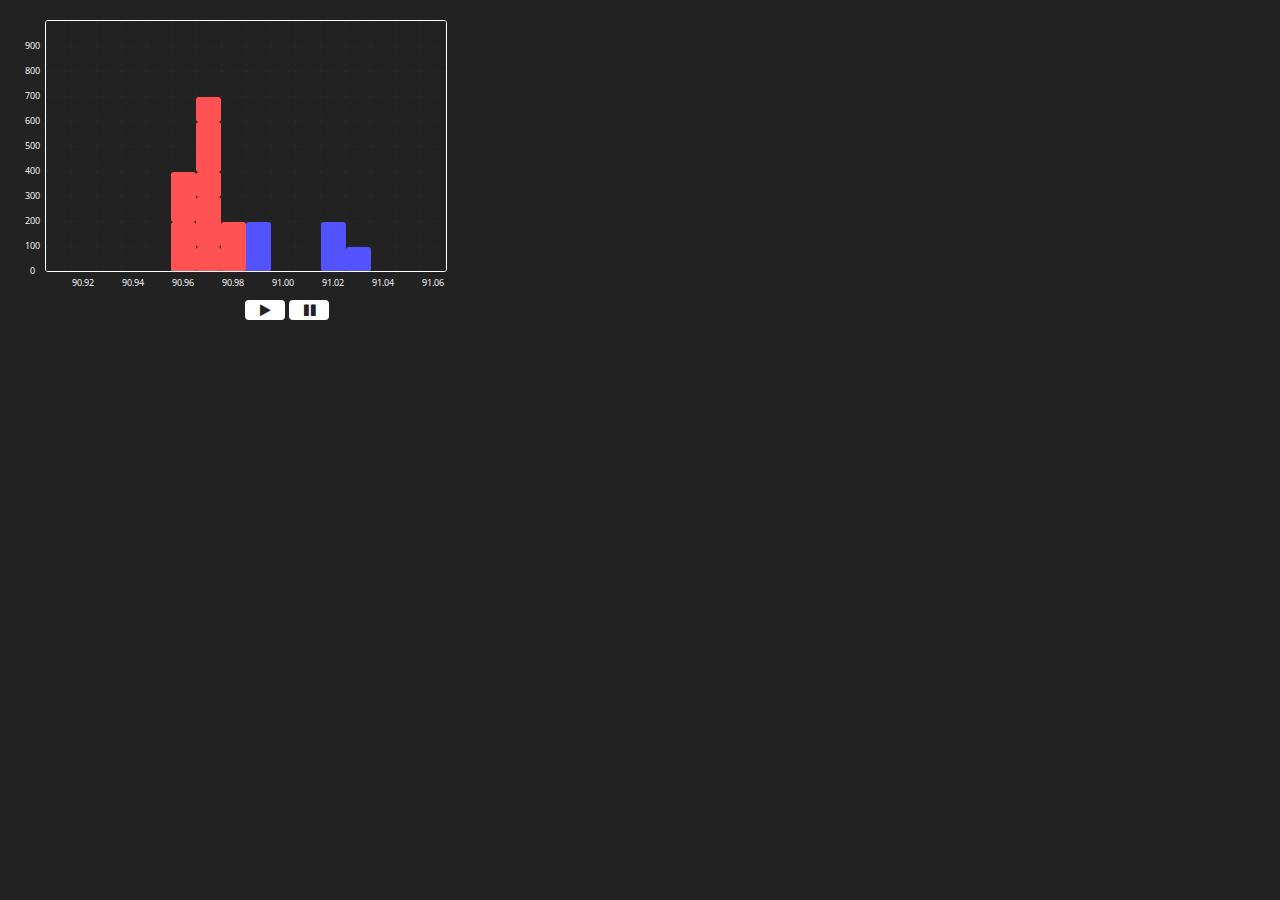
==== index.html @ e34a4f04 "Nice-looking version." ====
<!doctype html>
<script src="static/js/orderbook.js"></script>

<link rel="stylesheet" href="static/css/orderbook.css">
<link href="https://fonts.googleapis.com/css?family=Open+Sans" rel="stylesheet">
<link href="static/font-awesome/css/font-awesome.min.css" rel="stylesheet" type="text/css">

<body>

  <div class="background"></div>

  <div class="buttonPanel">
    <button><i class="fa fa-play" aria-hidden="true"></i></button>
    <button><i class="fa fa-pause" aria-hidden="true"></i></button>
  </div>

  <script>

    var book = new OrderBook();
    var display = new Display(document.body, book);

    addEventListener("keydown", function(event) {
      if (event.keyCode == 65) {
        // console.log("add order submitted...");
        // var order = new Order('add', 'bid', 9098, 100, 83992356);
        var order = randomOrder(book, 'add');
        if (order != null) {
          book.update(order);
          display.drawFrame();
        }
      }
    });
    addEventListener("keydown", function(event) {
      if (event.keyCode == 68) {
        // console.log("delete order submitted...");
        // var order = new Order('del', 'bid', 9098, 100, 83992356);
        var order = randomOrder(book, 'del');
        if (order != null) {
          book.update(order);
          display.drawFrame();
        }
      }
    });
    addEventListener("keydown", function(event) {
      if (event.keyCode == 69) {
        // console.log("market order submitted...");
        // var order = new Order('mkt', 'bid', null, 10, 90892213);
        var order = randomOrder(book, 'mkt');
        if (order != null) {
          book.update(order);
          display.drawFrame();
        }
      }
    });

    simulate(book, display);

  </script>

</body>
---- static/css/orderbook.css ----
body {
  background-color: rgb(34, 34, 34);
}

.book-inactive, .book-active, .book {
  overflow: hidden;
  max-width: 1000px;
  max-height: 500px;
  border-style: solid;
  border-color: rgb(255, 255, 255);
  border-width: 1px;
  border-radius: 3px;
  position: absolute;
  top: 20px;
  left: 45px;  /* 25 + 20 */
}

.background {
  position: static;
  border-collapse: collapse;  /* no cell borders */
  border-width: 1px;
  background-color: transparent;
  background-color: rgb(34, 34, 34);
  height: 100%;
  width: 100%;
}

.cell {
  border-style:dashed;
  border-color: rgba(255, 255, 255, 0.02);
  padding: 0px;
  border-width: 1px;
  width: 24px;
  height: 24px;
}

.bid {
  background: rgb(255, 82, 82);
  position: absolute;
  width: 25px;
  border-radius: 3px;
}

.ask {
  background: rgb(82, 82, 255);
  position: absolute;
  width: 25px;
  border-radius: 3px;
}

.orders {
  position: absolute;
}

.xlabel {
  color: white;
  position: static;
  padding: 0px;
  width: 25px;
  height: 25px;
  text-align: center;
  vertical-align: middle;
  font-family: 'Open Sans', sans-serif;
  font-size: 7pt;
}

.ylabel {
  color: white;
  position: static;
  padding: 0px;
  width: 25px;
  height: 25px;
  text-align: center;
  vertical-align: middle;
  font-family: 'Open Sans', sans-serif;
  font-size: 7pt;
}

.yaxis {
  border-collapse: collapse;
  padding: 0px;
  position: absolute;
  left: 20px;
  top: 32.5px;  /* 12.5 + 20 */
  width: 25px;
  font-size: 8pt;
}

.xaxis {
  border-collapse: collapse;
  padding: 0px;
  position: absolute;
  left: 45px;  /* 25 + 20 */
  top: 270px;  /* 250 + 20 */
  height: 25px;
  font-size: 8pt;
}

.messageWindow {

}

.buttonPanel {
  position: absolute;
  top: 300px;
  left: 245px;  /* 25 + 20 + 210 */
}

button {
  height: 20px;
  width: 40px;
  background-color: rgb(255, 255, 255);
  border-radius: 3pt;
  border: none;
  color: rgb(34, 34, 34);
  font-family: 'Open Sans', sans-serif;
  font-weight: 300;
}
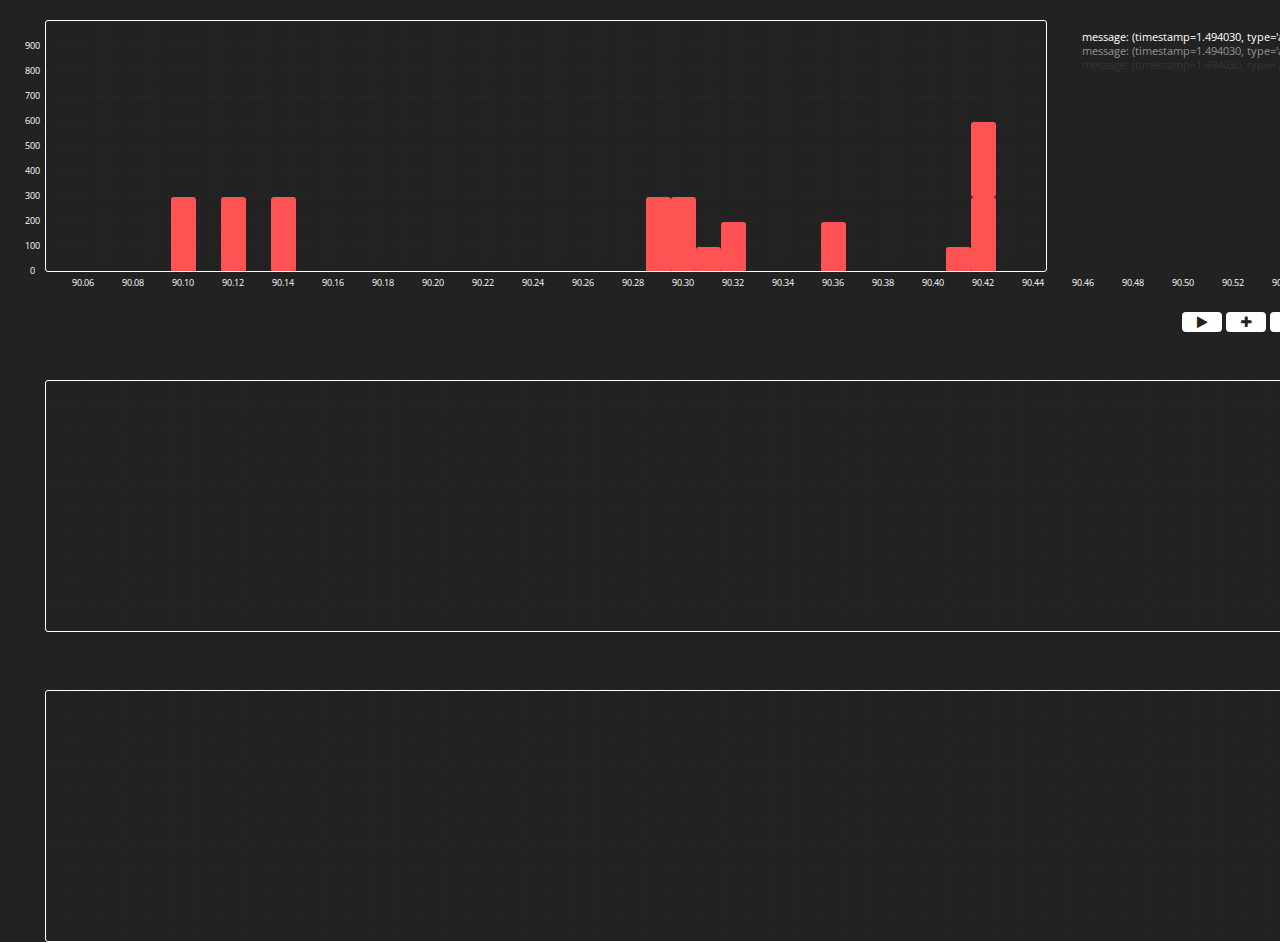
==== commit 020b0cfc: "Buttons and message window prototype." ====
--- a/index.html
+++ b/index.html
@@ -7,17 +7,66 @@
 
 <body>
 
-  <div class="background"></div>
+  <!-- <div class="background"></div> -->
 
-  <div class="buttonPanel">
-    <button><i class="fa fa-play" aria-hidden="true"></i></button>
-    <button><i class="fa fa-pause" aria-hidden="true"></i></button>
-  </div>
+  <!-- <div class="buttonPanel">
+    <button onclick="playPress()"><i id="play-button" class="fa fa-play" aria-hidden="true"></i></button>
+    <button onclick="addPress()"><i id="play-button" class="fa fa-plus" aria-hidden="true"></i></button>
+    <button onclick="deletePress()"><i id="play-button" class="fa fa-minus" aria-hidden="true"></i></button>
+    <button onclick="executePress()"><i id="play-button" class="fa fa-mail-forward" aria-hidden="true"></i></button>
+  </div> -->
+
+  <!-- <div class="window">
+    <p class="message" style="color: rgba(255, 255, 255, 1.0);">type: ADD, vol: 100, prc: 90.99, side: BID</p>
+    <p class="message" style="color: rgba(255, 255, 255, 0.5);">type: DEL, vol: 100, prc: 90.99, side: BID</p>
+    <p class="message" style="color: rgba(255, 255, 255, 0.1);">type: ADD, vol: 100, prc: 90.98, side: BID</p>
+  </div> -->
+
+  <!-- Button script -->
+  <script>
+    function playPress() {
+      button = document.getElementById("play-button");
+      if (button.className == "fa fa-play") {
+        console.log("play pressed");
+        playing = false;
+        button.className = "fa fa-pause";
+      } else if (button.className == "fa fa-pause") {
+        console.log("pause pressed");
+        button.className = "fa fa-play";
+        playing = true;
+      }
+    }
+    function addPress() {
+      console.log("add pressed");
+      var order = randomOrder(book, 'add');
+      if (order != null) {
+        book.update(order);
+        display.drawFrame();
+      }
+    }
+    function deletePress() {
+      console.log("delete pressed");
+      var order = randomOrder(book, 'del');
+      if (order != null) {
+        book.update(order);
+        display.drawFrame();
+      }
+    }
+    function executePress() {
+      console.log("execute pressed");
+      var order = randomOrder(book, 'mkt');
+      if (order != null) {
+        book.update(order);
+        display.drawFrame();
+      }
+    }
+  </script>
 
   <script>
 
     var book = new OrderBook();
     var display = new Display(document.body, book);
+    var playing = false;
 
     addEventListener("keydown", function(event) {
       if (event.keyCode == 65) {
@@ -53,7 +102,8 @@
       }
     });
 
-    simulate(book, display);
+    initialize(book, display);
+    // simulate(book, display);
 
   </script>
 
--- a/static/css/orderbook.css
+++ b/static/css/orderbook.css
@@ -20,9 +20,36 @@
   border-collapse: collapse;  /* no cell borders */
   border-width: 1px;
   background-color: transparent;
-  background-color: rgb(34, 34, 34);
   height: 100%;
   width: 100%;
+}
+
+.chart {
+  border-style: solid;
+  border-color: rgb(255, 255, 255);
+  border-width: 1px;
+  border-radius: 3px;
+  /*position: relative;
+  top: 50px;
+  left: 45px;*/
+}
+
+#priceChart {
+  position: absolute;
+  top: 380px;
+  left: 45px;
+}
+
+#volumeChart {
+  position: absolute;
+  top: 690px;
+  left: 45px;
+}
+
+.message {
+  color: rgb(255, 255, 255);
+  font-family: 'Open Sans', sans-serif;
+  font-size: 8pt;
 }
 
 .cell {
@@ -96,14 +123,12 @@
   font-size: 8pt;
 }
 
-.messageWindow {
-
-}
-
 .buttonPanel {
   position: absolute;
-  top: 300px;
-  left: 245px;  /* 25 + 20 + 210 */
+  top: 310px;  /* 20 + 10 */
+  /*left: 145px;  /* 25 + 20 + 10 */*/
+  height: 20px;
+  width: 180px;
 }
 
 button {
@@ -112,7 +137,29 @@
   background-color: rgb(255, 255, 255);
   border-radius: 3pt;
   border: none;
+  margin: 2px;
   color: rgb(34, 34, 34);
   font-family: 'Open Sans', sans-serif;
   font-weight: 300;
 }
+
+button:active {
+  background-color: rgb(235, 235, 235);
+}
+
+.messageWindow {
+  position: absolute;
+  top: 30px;
+  left: 45px;
+  height: 50px;
+}
+
+.message {
+  position: relative;
+  margin: 0px;
+  /*color: rgba(255, 255, 255, 0.5);*/
+  font-family: 'Open Sans', sans-serif;
+  font-size: 8pt;
+  width: 100%;
+  text-align: center;
+}
